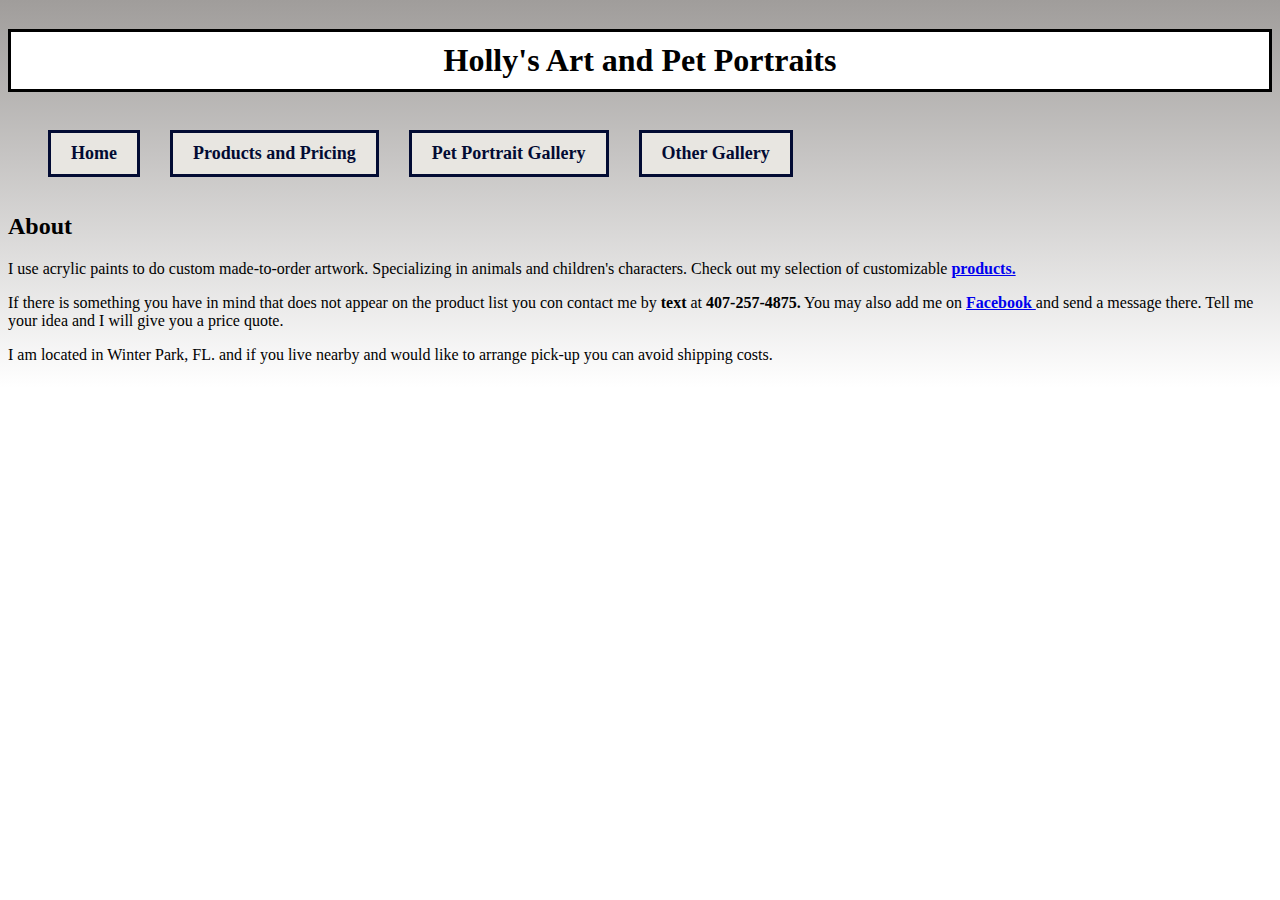
==== index.html @ 1f236636 "mywebsite" ====
<!DOCTYPE html>
<html>
    <meta charset="utf-8">
    <title>Holly's Art and Pet Portraits</title>
    <meta name="viewport" content="width=device-width, initial-scale=1">
    <link rel="stylesheet" href="petportraits.css">

<h1>Holly's Art and Pet Portraits</h1>
<nav>
    <ul>
        <li> <a href= index.html> Home </a></li>
        <li> <a href= products.html> Products and Pricing </a></li>
        <li> <a href= petportraits.html> Pet Portrait Gallery </a></li>
        <li> <a href= othergallery.html> Other Gallery </a></li>

        
    </ul>
</nav>

<h2>About</h2>
<p>I use acrylic paints to do custom made-to-order artwork. Specializing in animals and children's characters. Check out my selection of customizable <strong><a href=products.html> products.</a></strong> </p>
<p>If there is something you have in mind that does not appear on the product list you con contact me by <strong>text</strong> at <strong>407-257-4875.</strong> You may also add me on <strong><a href="https://www.facebook.com/holly.steele.735"> Facebook </a></strong> and send a message there. Tell me your idea and I will give you a price quote.</p>
<p>I am located in Winter Park, FL. and if you live nearby and would like to arrange pick-up you can avoid shipping costs.</p>
 </html>
---- petportraits.css ----
html {
    background-image: linear-gradient(to bottom,#a09d9b, white );
    background-position: right center;
    background-repeat: no-repeat;
    min-width: 450px;
    display:flex;
}

h1 {
    background-color:white;
    text-align:center;
    background-image: url(github/asap/paint.jpg);
    border: 3px solid black;
    padding: 10px 20px;
}

nav {
    display:flex;
}

nav a {
    display:flex;
    text-decoration: none;
    color: #020b33;
    padding: 10px  20px ;
    border: 3px solid #020b33;
    font-weight: bold;
    font-size: large;
}

nav a:hover {
    background-color:#7e849e ;
}

nav li {
    flex:1;
    list-style: none;
    float:left;
    margin-right: 30px;
    background-color:#e8e6e1 ;
    border: 1px gray;
    background-image: url(github/asap/paint.jpg);
    background-position: top;
}

img {
    padding: 3px  3px;
}

table th {
    text-align:left;
    background-color: #869960;
    color: #FFF;
    text-shadow: 1px 1px 0 rgba(0, 0, 0, .4);
}

table th, 
table td {
    border: 1px solid #869960;
    padding: 10px;
}

table {
    border-spacing: 0;
    border-collapse: collapse;
    width: 100%;
    background-color: white;
}

table tbody tr:nth-child(odd) td {
    background-color: rgba(0, 0, 0, .2);
}

.col-item {
    width: 40%;
}

.col-product,
.col-price,
.col-shipping {
    width:20%;
}

table tr :nth-child(2),
table tr :nth-child(3),
table tr :nth-child(4) {
    text-align: center;
}
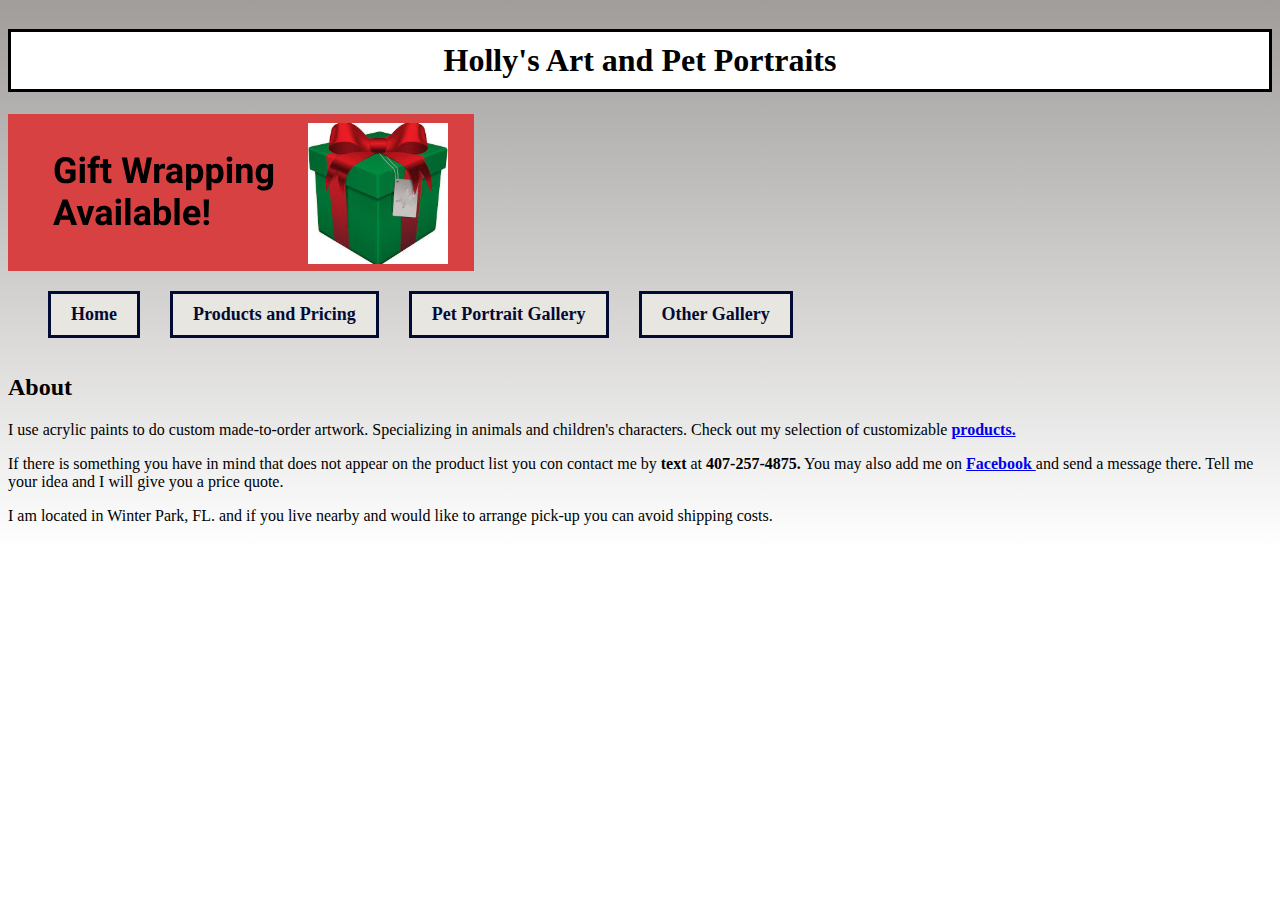
==== commit 549f8595: "gift wrap" ====
--- a/index.html
+++ b/index.html
@@ -6,6 +6,21 @@
     <link rel="stylesheet" href="petportraits.css">
 
 <h1>Holly's Art and Pet Portraits</h1>
+
+<svg width="466" height="157" viewBox="0 0 466 157" fill="none" xmlns="http://www.w3.org/2000/svg" xmlns:xlink="http://www.w3.org/1999/xlink">
+    <rect width="466" height="157" fill="white"/>
+    <rect width="466" height="157" fill="#D84141"/>
+    <rect x="300" y="9" width="140" height="141" fill="url(#pattern0)"/>
+    <path d="M67.5352 65.7656C66.5859 66.9023 65.2441 67.7871 63.5098 68.4199C61.7754 69.041 59.8535 69.3516 57.7441 69.3516C55.5293 69.3516 53.584 68.8711 51.9082 67.9102C50.2441 66.9375 48.9551 65.5312 48.041 63.6914C47.1387 61.8516 46.6758 59.6895 46.6523 57.2051V55.4648C46.6523 52.9102 47.0801 50.7012 47.9355 48.8379C48.8027 46.9629 50.0449 45.5332 51.6621 44.5488C53.291 43.5527 55.1953 43.0547 57.375 43.0547C60.4102 43.0547 62.7832 43.7812 64.4941 45.2344C66.2051 46.6758 67.2188 48.7793 67.5352 51.5449H62.4023C62.168 50.0801 61.6465 49.0078 60.8379 48.3281C60.041 47.6484 58.9395 47.3086 57.5332 47.3086C55.7402 47.3086 54.375 47.9824 53.4375 49.3301C52.5 50.6777 52.0254 52.6816 52.0137 55.3418V56.9766C52.0137 59.6602 52.5234 61.6875 53.543 63.0586C54.5625 64.4297 56.0566 65.1152 58.0254 65.1152C60.0059 65.1152 61.418 64.6934 62.2617 63.8496V59.4375H57.4629V55.5527H67.5352V65.7656ZM76.8516 69H71.7539V49.9805H76.8516V69ZM71.4551 45.0586C71.4551 44.2969 71.707 43.6699 72.2109 43.1777C72.7266 42.6855 73.4238 42.4395 74.3027 42.4395C75.1699 42.4395 75.8613 42.6855 76.377 43.1777C76.8926 43.6699 77.1504 44.2969 77.1504 45.0586C77.1504 45.832 76.8867 46.4648 76.3594 46.957C75.8438 47.4492 75.1582 47.6953 74.3027 47.6953C73.4473 47.6953 72.7559 47.4492 72.2285 46.957C71.7129 46.4648 71.4551 45.832 71.4551 45.0586ZM82.4414 69V53.707H79.6113V49.9805H82.4414V48.3633C82.4414 46.2305 83.0508 44.5781 84.2695 43.4062C85.5 42.2227 87.2168 41.6309 89.4199 41.6309C90.123 41.6309 90.9844 41.748 92.0039 41.9824L91.9512 45.9199C91.5293 45.8145 91.0137 45.7617 90.4043 45.7617C88.4941 45.7617 87.5391 46.6582 87.5391 48.4512V49.9805H91.3184V53.707H87.5391V69H82.4414ZM100.037 45.3047V49.9805H103.289V53.707H100.037V63.1992C100.037 63.9023 100.172 64.4062 100.441 64.7109C100.711 65.0156 101.227 65.168 101.988 65.168C102.551 65.168 103.049 65.127 103.482 65.0449V68.8945C102.486 69.1992 101.461 69.3516 100.406 69.3516C96.8438 69.3516 95.0273 67.5527 94.957 63.9551V53.707H92.1797V49.9805H94.957V45.3047H100.037ZM135.352 61.6172L138.797 43.4062H144.053L138.375 69H133.066L128.9 51.8789L124.734 69H119.426L113.748 43.4062H119.004L122.467 61.582L126.686 43.4062H131.15L135.352 61.6172ZM156.885 54.7441C156.193 54.6504 155.584 54.6035 155.057 54.6035C153.135 54.6035 151.875 55.2539 151.277 56.5547V69H146.197V49.9805H150.996L151.137 52.248C152.156 50.502 153.568 49.6289 155.373 49.6289C155.936 49.6289 156.463 49.7051 156.955 49.8574L156.885 54.7441ZM169.84 69C169.605 68.543 169.436 67.9746 169.33 67.2949C168.1 68.666 166.5 69.3516 164.531 69.3516C162.668 69.3516 161.121 68.8125 159.891 67.7344C158.672 66.6562 158.062 65.2969 158.062 63.6562C158.062 61.6406 158.807 60.0938 160.295 59.0156C161.795 57.9375 163.957 57.3926 166.781 57.3809H169.119V56.291C169.119 55.4121 168.891 54.709 168.434 54.1816C167.988 53.6543 167.279 53.3906 166.307 53.3906C165.451 53.3906 164.777 53.5957 164.285 54.0059C163.805 54.416 163.564 54.9785 163.564 55.6934H158.484C158.484 54.5918 158.824 53.5723 159.504 52.6348C160.184 51.6973 161.145 50.9648 162.387 50.4375C163.629 49.8984 165.023 49.6289 166.57 49.6289C168.914 49.6289 170.771 50.2207 172.143 51.4043C173.525 52.5762 174.217 54.2285 174.217 56.3613V64.6055C174.229 66.4102 174.48 67.7754 174.973 68.7012V69H169.84ZM165.639 65.4668C166.389 65.4668 167.08 65.3027 167.713 64.9746C168.346 64.6348 168.814 64.1836 169.119 63.6211V60.3516H167.221C164.678 60.3516 163.324 61.2305 163.16 62.9883L163.143 63.2871C163.143 63.9199 163.365 64.4414 163.811 64.8516C164.256 65.2617 164.865 65.4668 165.639 65.4668ZM195.24 59.666C195.24 62.5957 194.572 64.9453 193.236 66.7148C191.912 68.4727 190.119 69.3516 187.857 69.3516C185.936 69.3516 184.383 68.6836 183.199 67.3477V76.3125H178.119V49.9805H182.83L183.006 51.8438C184.236 50.3672 185.842 49.6289 187.822 49.6289C190.166 49.6289 191.988 50.4961 193.289 52.2305C194.59 53.9648 195.24 56.3555 195.24 59.4023V59.666ZM190.16 59.2969C190.16 57.5273 189.844 56.1621 189.211 55.2012C188.59 54.2402 187.682 53.7598 186.486 53.7598C184.893 53.7598 183.797 54.3691 183.199 55.5879V63.375C183.82 64.6289 184.928 65.2559 186.521 65.2559C188.947 65.2559 190.16 63.2695 190.16 59.2969ZM215.525 59.666C215.525 62.5957 214.857 64.9453 213.521 66.7148C212.197 68.4727 210.404 69.3516 208.143 69.3516C206.221 69.3516 204.668 68.6836 203.484 67.3477V76.3125H198.404V49.9805H203.115L203.291 51.8438C204.521 50.3672 206.127 49.6289 208.107 49.6289C210.451 49.6289 212.273 50.4961 213.574 52.2305C214.875 53.9648 215.525 56.3555 215.525 59.4023V59.666ZM210.445 59.2969C210.445 57.5273 210.129 56.1621 209.496 55.2012C208.875 54.2402 207.967 53.7598 206.771 53.7598C205.178 53.7598 204.082 54.3691 203.484 55.5879V63.375C204.105 64.6289 205.213 65.2559 206.807 65.2559C209.232 65.2559 210.445 63.2695 210.445 59.2969ZM224.051 69H218.953V49.9805H224.051V69ZM218.654 45.0586C218.654 44.2969 218.906 43.6699 219.41 43.1777C219.926 42.6855 220.623 42.4395 221.502 42.4395C222.369 42.4395 223.061 42.6855 223.576 43.1777C224.092 43.6699 224.35 44.2969 224.35 45.0586C224.35 45.832 224.086 46.4648 223.559 46.957C223.043 47.4492 222.357 47.6953 221.502 47.6953C220.646 47.6953 219.955 47.4492 219.428 46.957C218.912 46.4648 218.654 45.832 218.654 45.0586ZM232.928 49.9805L233.086 52.1777C234.445 50.4785 236.268 49.6289 238.553 49.6289C240.568 49.6289 242.068 50.2207 243.053 51.4043C244.037 52.5879 244.541 54.3574 244.564 56.7129V69H239.484V56.8359C239.484 55.7578 239.25 54.9785 238.781 54.498C238.312 54.0059 237.533 53.7598 236.443 53.7598C235.014 53.7598 233.941 54.3691 233.227 55.5879V69H228.146V49.9805H232.928ZM247.693 59.3496C247.693 56.4316 248.385 54.082 249.768 52.3008C251.162 50.5195 253.037 49.6289 255.393 49.6289C257.479 49.6289 259.102 50.3438 260.262 51.7734L260.473 49.9805H265.078V68.3672C265.078 70.0312 264.697 71.4785 263.936 72.709C263.186 73.9395 262.125 74.877 260.754 75.5215C259.383 76.166 257.777 76.4883 255.938 76.4883C254.543 76.4883 253.184 76.207 251.859 75.6445C250.535 75.0938 249.533 74.3789 248.854 73.5L251.104 70.4062C252.369 71.8242 253.904 72.5332 255.709 72.5332C257.057 72.5332 258.105 72.1699 258.855 71.4434C259.605 70.7285 259.98 69.709 259.98 68.3848V67.3652C258.809 68.6895 257.268 69.3516 255.357 69.3516C253.072 69.3516 251.221 68.4609 249.803 66.6797C248.396 64.8867 247.693 62.5137 247.693 59.5605V59.3496ZM252.773 59.7188C252.773 61.4414 253.119 62.7949 253.811 63.7793C254.502 64.752 255.451 65.2383 256.658 65.2383C258.205 65.2383 259.312 64.6582 259.98 63.498V55.5C259.301 54.3398 258.205 53.7598 256.693 53.7598C255.475 53.7598 254.514 54.2578 253.811 55.2539C253.119 56.25 252.773 57.7383 252.773 59.7188ZM61.7344 105.727H52.4883L50.7305 111H45.123L54.6504 85.4062H59.5371L69.1172 111H63.5098L61.7344 105.727ZM53.9121 101.455H60.3105L57.0938 91.875L53.9121 101.455ZM77.4141 104.795L80.9473 91.9805H86.2559L79.8398 111H74.9883L68.5723 91.9805H73.8809L77.4141 104.795ZM99.2461 111C99.0117 110.543 98.8418 109.975 98.7363 109.295C97.5059 110.666 95.9062 111.352 93.9375 111.352C92.0742 111.352 90.5273 110.812 89.2969 109.734C88.0781 108.656 87.4688 107.297 87.4688 105.656C87.4688 103.641 88.2129 102.094 89.7012 101.016C91.2012 99.9375 93.3633 99.3926 96.1875 99.3809H98.5254V98.291C98.5254 97.4121 98.2969 96.709 97.8398 96.1816C97.3945 95.6543 96.6855 95.3906 95.7129 95.3906C94.8574 95.3906 94.1836 95.5957 93.6914 96.0059C93.2109 96.416 92.9707 96.9785 92.9707 97.6934H87.8906C87.8906 96.5918 88.2305 95.5723 88.9102 94.6348C89.5898 93.6973 90.5508 92.9648 91.793 92.4375C93.0352 91.8984 94.4297 91.6289 95.9766 91.6289C98.3203 91.6289 100.178 92.2207 101.549 93.4043C102.932 94.5762 103.623 96.2285 103.623 98.3613V106.605C103.635 108.41 103.887 109.775 104.379 110.701V111H99.2461ZM95.0449 107.467C95.7949 107.467 96.4863 107.303 97.1191 106.975C97.752 106.635 98.2207 106.184 98.5254 105.621V102.352H96.627C94.084 102.352 92.7305 103.23 92.5664 104.988L92.5488 105.287C92.5488 105.92 92.7715 106.441 93.2168 106.852C93.6621 107.262 94.2715 107.467 95.0449 107.467ZM112.887 111H107.789V91.9805H112.887V111ZM107.49 87.0586C107.49 86.2969 107.742 85.6699 108.246 85.1777C108.762 84.6855 109.459 84.4395 110.338 84.4395C111.205 84.4395 111.896 84.6855 112.412 85.1777C112.928 85.6699 113.186 86.2969 113.186 87.0586C113.186 87.832 112.922 88.4648 112.395 88.957C111.879 89.4492 111.193 89.6953 110.338 89.6953C109.482 89.6953 108.791 89.4492 108.264 88.957C107.748 88.4648 107.49 87.832 107.49 87.0586ZM122.449 111H117.352V84H122.449V111ZM137.672 111C137.438 110.543 137.268 109.975 137.162 109.295C135.932 110.666 134.332 111.352 132.363 111.352C130.5 111.352 128.953 110.812 127.723 109.734C126.504 108.656 125.895 107.297 125.895 105.656C125.895 103.641 126.639 102.094 128.127 101.016C129.627 99.9375 131.789 99.3926 134.613 99.3809H136.951V98.291C136.951 97.4121 136.723 96.709 136.266 96.1816C135.82 95.6543 135.111 95.3906 134.139 95.3906C133.283 95.3906 132.609 95.5957 132.117 96.0059C131.637 96.416 131.396 96.9785 131.396 97.6934H126.316C126.316 96.5918 126.656 95.5723 127.336 94.6348C128.016 93.6973 128.977 92.9648 130.219 92.4375C131.461 91.8984 132.855 91.6289 134.402 91.6289C136.746 91.6289 138.604 92.2207 139.975 93.4043C141.357 94.5762 142.049 96.2285 142.049 98.3613V106.605C142.061 108.41 142.312 109.775 142.805 110.701V111H137.672ZM133.471 107.467C134.221 107.467 134.912 107.303 135.545 106.975C136.178 106.635 136.646 106.184 136.951 105.621V102.352H135.053C132.51 102.352 131.156 103.23 130.992 104.988L130.975 105.287C130.975 105.92 131.197 106.441 131.643 106.852C132.088 107.262 132.697 107.467 133.471 107.467ZM163.09 101.666C163.09 104.713 162.439 107.092 161.139 108.803C159.838 110.502 158.021 111.352 155.689 111.352C153.627 111.352 151.98 110.561 150.75 108.979L150.521 111H145.951V84H151.031V93.6855C152.203 92.3145 153.744 91.6289 155.654 91.6289C157.975 91.6289 159.791 92.4844 161.104 94.1953C162.428 95.8945 163.09 98.291 163.09 101.385V101.666ZM158.01 101.297C158.01 99.375 157.705 97.9746 157.096 97.0957C156.486 96.2051 155.578 95.7598 154.371 95.7598C152.754 95.7598 151.641 96.4219 151.031 97.7461V105.252C151.652 106.588 152.777 107.256 154.406 107.256C156.047 107.256 157.125 106.447 157.641 104.83C157.887 104.057 158.01 102.879 158.01 101.297ZM171.598 111H166.5V84H171.598V111ZM184.553 111.352C181.764 111.352 179.49 110.496 177.732 108.785C175.986 107.074 175.113 104.795 175.113 101.947V101.455C175.113 99.5449 175.482 97.8398 176.221 96.3398C176.959 94.8281 178.002 93.668 179.35 92.8594C180.709 92.0391 182.256 91.6289 183.99 91.6289C186.592 91.6289 188.637 92.4492 190.125 94.0898C191.625 95.7305 192.375 98.0566 192.375 101.068V103.143H180.264C180.428 104.385 180.92 105.381 181.74 106.131C182.572 106.881 183.621 107.256 184.887 107.256C186.844 107.256 188.373 106.547 189.475 105.129L191.971 107.924C191.209 109.002 190.178 109.846 188.877 110.455C187.576 111.053 186.135 111.352 184.553 111.352ZM183.973 95.7422C182.965 95.7422 182.145 96.082 181.512 96.7617C180.891 97.4414 180.492 98.4141 180.316 99.6797H187.383V99.2754C187.359 98.1504 187.055 97.2832 186.469 96.6738C185.883 96.0527 185.051 95.7422 183.973 95.7422ZM200.443 103.143H196.225L195.627 85.4062H201.041L200.443 103.143ZM198.334 105.92C199.189 105.92 199.875 106.172 200.391 106.676C200.918 107.18 201.182 107.824 201.182 108.609C201.182 109.383 200.918 110.021 200.391 110.525C199.875 111.029 199.189 111.281 198.334 111.281C197.49 111.281 196.805 111.029 196.277 110.525C195.762 110.021 195.504 109.383 195.504 108.609C195.504 107.836 195.762 107.197 196.277 106.693C196.805 106.178 197.49 105.92 198.334 105.92Z" fill="black"/>
+    <defs>
+    <pattern id="pattern0" patternContentUnits="objectBoundingBox" width="1" height="1">
+    <use xlink:href="#image0" transform="translate(0 -0.0121787) scale(0.00452489)"/>
+    </pattern>
+    <image id="image0" width="221" height="228" xlink:href="[data-uri]"/>
+    </defs>
+    </svg>
+    
+    
 <nav>
     <ul>
         <li> <a href= index.html> Home </a></li>
--- a/petportraits.css
+++ b/petportraits.css
@@ -9,7 +9,7 @@
 h1 {
     background-color:white;
     text-align:center;
-    background-image: url(github/asap/paint.jpg);
+    background-image: url(..asap/paint.jpg);
     border: 3px solid black;
     padding: 10px 20px;
 }
@@ -39,7 +39,7 @@
     margin-right: 30px;
     background-color:#e8e6e1 ;
     border: 1px gray;
-    background-image: url(github/asap/paint.jpg);
+    background-image: url(..asap/paint.jpg);
     background-position: top;
 }
 
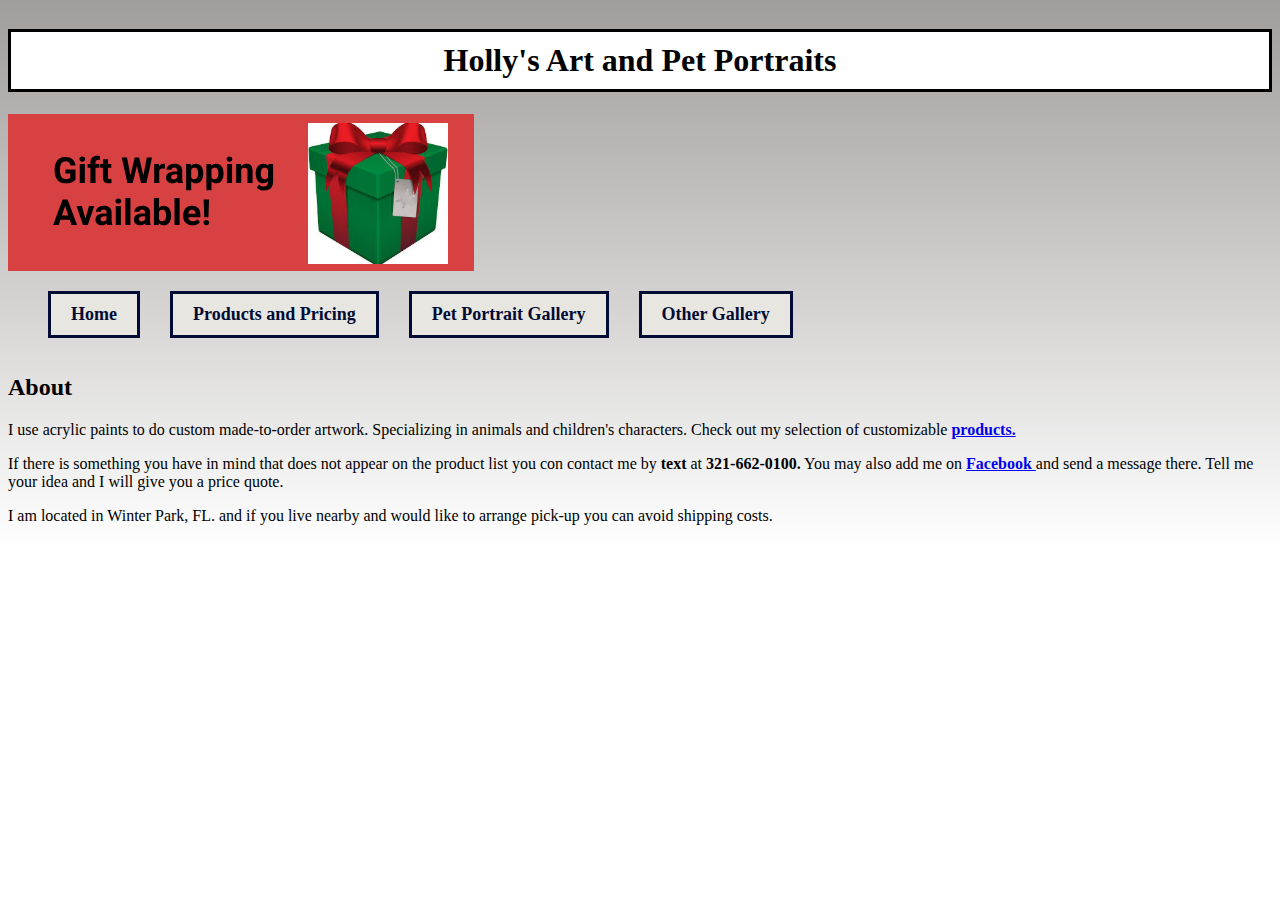
==== commit 08c941ab: "change phone #" ====
--- a/index.html
+++ b/index.html
@@ -34,6 +34,6 @@
 
 <h2>About</h2>
 <p>I use acrylic paints to do custom made-to-order artwork. Specializing in animals and children's characters. Check out my selection of customizable <strong><a href=products.html> products.</a></strong> </p>
-<p>If there is something you have in mind that does not appear on the product list you con contact me by <strong>text</strong> at <strong>407-257-4875.</strong> You may also add me on <strong><a href="https://www.facebook.com/holly.steele.735"> Facebook </a></strong> and send a message there. Tell me your idea and I will give you a price quote.</p>
+<p>If there is something you have in mind that does not appear on the product list you con contact me by <strong>text</strong> at <strong>321-662-0100.</strong> You may also add me on <strong><a href="https://www.facebook.com/holly.steele.735"> Facebook </a></strong> and send a message there. Tell me your idea and I will give you a price quote.</p>
 <p>I am located in Winter Park, FL. and if you live nearby and would like to arrange pick-up you can avoid shipping costs.</p>
  </html>   
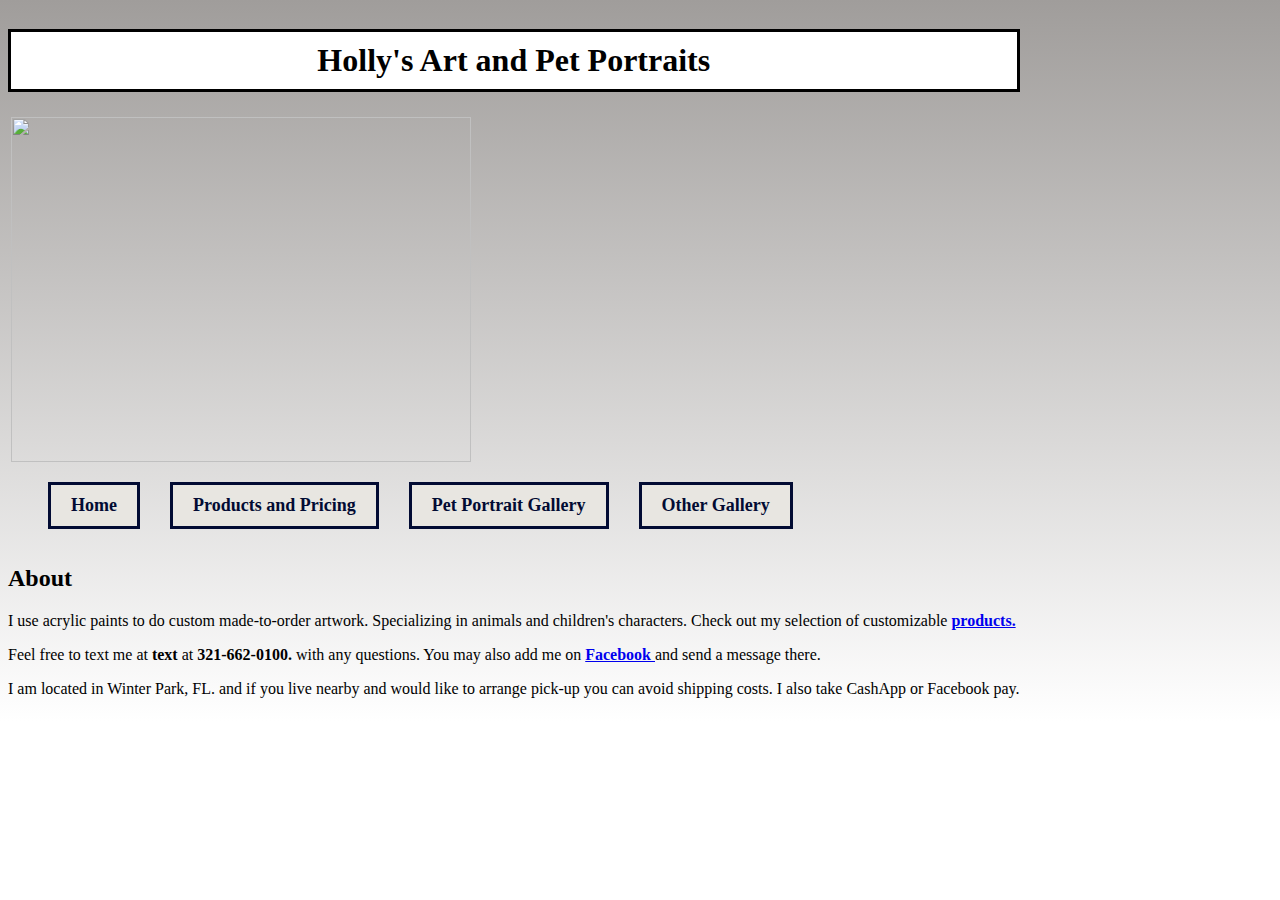
==== commit d69eb99c: "phone" ====
--- a/index.html
+++ b/index.html
@@ -6,19 +6,7 @@
     <link rel="stylesheet" href="petportraits.css">
 
 <h1>Holly's Art and Pet Portraits</h1>
-
-<svg width="466" height="157" viewBox="0 0 466 157" fill="none" xmlns="http://www.w3.org/2000/svg" xmlns:xlink="http://www.w3.org/1999/xlink">
-    <rect width="466" height="157" fill="white"/>
-    <rect width="466" height="157" fill="#D84141"/>
-    <rect x="300" y="9" width="140" height="141" fill="url(#pattern0)"/>
-    <path d="M67.5352 65.7656C66.5859 66.9023 65.2441 67.7871 63.5098 68.4199C61.7754 69.041 59.8535 69.3516 57.7441 69.3516C55.5293 69.3516 53.584 68.8711 51.9082 67.9102C50.2441 66.9375 48.9551 65.5312 48.041 63.6914C47.1387 61.8516 46.6758 59.6895 46.6523 57.2051V55.4648C46.6523 52.9102 47.0801 50.7012 47.9355 48.8379C48.8027 46.9629 50.0449 45.5332 51.6621 44.5488C53.291 43.5527 55.1953 43.0547 57.375 43.0547C60.4102 43.0547 62.7832 43.7812 64.4941 45.2344C66.2051 46.6758 67.2188 48.7793 67.5352 51.5449H62.4023C62.168 50.0801 61.6465 49.0078 60.8379 48.3281C60.041 47.6484 58.9395 47.3086 57.5332 47.3086C55.7402 47.3086 54.375 47.9824 53.4375 49.3301C52.5 50.6777 52.0254 52.6816 52.0137 55.3418V56.9766C52.0137 59.6602 52.5234 61.6875 53.543 63.0586C54.5625 64.4297 56.0566 65.1152 58.0254 65.1152C60.0059 65.1152 61.418 64.6934 62.2617 63.8496V59.4375H57.4629V55.5527H67.5352V65.7656ZM76.8516 69H71.7539V49.9805H76.8516V69ZM71.4551 45.0586C71.4551 44.2969 71.707 43.6699 72.2109 43.1777C72.7266 42.6855 73.4238 42.4395 74.3027 42.4395C75.1699 42.4395 75.8613 42.6855 76.377 43.1777C76.8926 43.6699 77.1504 44.2969 77.1504 45.0586C77.1504 45.832 76.8867 46.4648 76.3594 46.957C75.8438 47.4492 75.1582 47.6953 74.3027 47.6953C73.4473 47.6953 72.7559 47.4492 72.2285 46.957C71.7129 46.4648 71.4551 45.832 71.4551 45.0586ZM82.4414 69V53.707H79.6113V49.9805H82.4414V48.3633C82.4414 46.2305 83.0508 44.5781 84.2695 43.4062C85.5 42.2227 87.2168 41.6309 89.4199 41.6309C90.123 41.6309 90.9844 41.748 92.0039 41.9824L91.9512 45.9199C91.5293 45.8145 91.0137 45.7617 90.4043 45.7617C88.4941 45.7617 87.5391 46.6582 87.5391 48.4512V49.9805H91.3184V53.707H87.5391V69H82.4414ZM100.037 45.3047V49.9805H103.289V53.707H100.037V63.1992C100.037 63.9023 100.172 64.4062 100.441 64.7109C100.711 65.0156 101.227 65.168 101.988 65.168C102.551 65.168 103.049 65.127 103.482 65.0449V68.8945C102.486 69.1992 101.461 69.3516 100.406 69.3516C96.8438 69.3516 95.0273 67.5527 94.957 63.9551V53.707H92.1797V49.9805H94.957V45.3047H100.037ZM135.352 61.6172L138.797 43.4062H144.053L138.375 69H133.066L128.9 51.8789L124.734 69H119.426L113.748 43.4062H119.004L122.467 61.582L126.686 43.4062H131.15L135.352 61.6172ZM156.885 54.7441C156.193 54.6504 155.584 54.6035 155.057 54.6035C153.135 54.6035 151.875 55.2539 151.277 56.5547V69H146.197V49.9805H150.996L151.137 52.248C152.156 50.502 153.568 49.6289 155.373 49.6289C155.936 49.6289 156.463 49.7051 156.955 49.8574L156.885 54.7441ZM169.84 69C169.605 68.543 169.436 67.9746 169.33 67.2949C168.1 68.666 166.5 69.3516 164.531 69.3516C162.668 69.3516 161.121 68.8125 159.891 67.7344C158.672 66.6562 158.062 65.2969 158.062 63.6562C158.062 61.6406 158.807 60.0938 160.295 59.0156C161.795 57.9375 163.957 57.3926 166.781 57.3809H169.119V56.291C169.119 55.4121 168.891 54.709 168.434 54.1816C167.988 53.6543 167.279 53.3906 166.307 53.3906C165.451 53.3906 164.777 53.5957 164.285 54.0059C163.805 54.416 163.564 54.9785 163.564 55.6934H158.484C158.484 54.5918 158.824 53.5723 159.504 52.6348C160.184 51.6973 161.145 50.9648 162.387 50.4375C163.629 49.8984 165.023 49.6289 166.57 49.6289C168.914 49.6289 170.771 50.2207 172.143 51.4043C173.525 52.5762 174.217 54.2285 174.217 56.3613V64.6055C174.229 66.4102 174.48 67.7754 174.973 68.7012V69H169.84ZM165.639 65.4668C166.389 65.4668 167.08 65.3027 167.713 64.9746C168.346 64.6348 168.814 64.1836 169.119 63.6211V60.3516H167.221C164.678 60.3516 163.324 61.2305 163.16 62.9883L163.143 63.2871C163.143 63.9199 163.365 64.4414 163.811 64.8516C164.256 65.2617 164.865 65.4668 165.639 65.4668ZM195.24 59.666C195.24 62.5957 194.572 64.9453 193.236 66.7148C191.912 68.4727 190.119 69.3516 187.857 69.3516C185.936 69.3516 184.383 68.6836 183.199 67.3477V76.3125H178.119V49.9805H182.83L183.006 51.8438C184.236 50.3672 185.842 49.6289 187.822 49.6289C190.166 49.6289 191.988 50.4961 193.289 52.2305C194.59 53.9648 195.24 56.3555 195.24 59.4023V59.666ZM190.16 59.2969C190.16 57.5273 189.844 56.1621 189.211 55.2012C188.59 54.2402 187.682 53.7598 186.486 53.7598C184.893 53.7598 183.797 54.3691 183.199 55.5879V63.375C183.82 64.6289 184.928 65.2559 186.521 65.2559C188.947 65.2559 190.16 63.2695 190.16 59.2969ZM215.525 59.666C215.525 62.5957 214.857 64.9453 213.521 66.7148C212.197 68.4727 210.404 69.3516 208.143 69.3516C206.221 69.3516 204.668 68.6836 203.484 67.3477V76.3125H198.404V49.9805H203.115L203.291 51.8438C204.521 50.3672 206.127 49.6289 208.107 49.6289C210.451 49.6289 212.273 50.4961 213.574 52.2305C214.875 53.9648 215.525 56.3555 215.525 59.4023V59.666ZM210.445 59.2969C210.445 57.5273 210.129 56.1621 209.496 55.2012C208.875 54.2402 207.967 53.7598 206.771 53.7598C205.178 53.7598 204.082 54.3691 203.484 55.5879V63.375C204.105 64.6289 205.213 65.2559 206.807 65.2559C209.232 65.2559 210.445 63.2695 210.445 59.2969ZM224.051 69H218.953V49.9805H224.051V69ZM218.654 45.0586C218.654 44.2969 218.906 43.6699 219.41 43.1777C219.926 42.6855 220.623 42.4395 221.502 42.4395C222.369 42.4395 223.061 42.6855 223.576 43.1777C224.092 43.6699 224.35 44.2969 224.35 45.0586C224.35 45.832 224.086 46.4648 223.559 46.957C223.043 47.4492 222.357 47.6953 221.502 47.6953C220.646 47.6953 219.955 47.4492 219.428 46.957C218.912 46.4648 218.654 45.832 218.654 45.0586ZM232.928 49.9805L233.086 52.1777C234.445 50.4785 236.268 49.6289 238.553 49.6289C240.568 49.6289 242.068 50.2207 243.053 51.4043C244.037 52.5879 244.541 54.3574 244.564 56.7129V69H239.484V56.8359C239.484 55.7578 239.25 54.9785 238.781 54.498C238.312 54.0059 237.533 53.7598 236.443 53.7598C235.014 53.7598 233.941 54.3691 233.227 55.5879V69H228.146V49.9805H232.928ZM247.693 59.3496C247.693 56.4316 248.385 54.082 249.768 52.3008C251.162 50.5195 253.037 49.6289 255.393 49.6289C257.479 49.6289 259.102 50.3438 260.262 51.7734L260.473 49.9805H265.078V68.3672C265.078 70.0312 264.697 71.4785 263.936 72.709C263.186 73.9395 262.125 74.877 260.754 75.5215C259.383 76.166 257.777 76.4883 255.938 76.4883C254.543 76.4883 253.184 76.207 251.859 75.6445C250.535 75.0938 249.533 74.3789 248.854 73.5L251.104 70.4062C252.369 71.8242 253.904 72.5332 255.709 72.5332C257.057 72.5332 258.105 72.1699 258.855 71.4434C259.605 70.7285 259.98 69.709 259.98 68.3848V67.3652C258.809 68.6895 257.268 69.3516 255.357 69.3516C253.072 69.3516 251.221 68.4609 249.803 66.6797C248.396 64.8867 247.693 62.5137 247.693 59.5605V59.3496ZM252.773 59.7188C252.773 61.4414 253.119 62.7949 253.811 63.7793C254.502 64.752 255.451 65.2383 256.658 65.2383C258.205 65.2383 259.312 64.6582 259.98 63.498V55.5C259.301 54.3398 258.205 53.7598 256.693 53.7598C255.475 53.7598 254.514 54.2578 253.811 55.2539C253.119 56.25 252.773 57.7383 252.773 59.7188ZM61.7344 105.727H52.4883L50.7305 111H45.123L54.6504 85.4062H59.5371L69.1172 111H63.5098L61.7344 105.727ZM53.9121 101.455H60.3105L57.0938 91.875L53.9121 101.455ZM77.4141 104.795L80.9473 91.9805H86.2559L79.8398 111H74.9883L68.5723 91.9805H73.8809L77.4141 104.795ZM99.2461 111C99.0117 110.543 98.8418 109.975 98.7363 109.295C97.5059 110.666 95.9062 111.352 93.9375 111.352C92.0742 111.352 90.5273 110.812 89.2969 109.734C88.0781 108.656 87.4688 107.297 87.4688 105.656C87.4688 103.641 88.2129 102.094 89.7012 101.016C91.2012 99.9375 93.3633 99.3926 96.1875 99.3809H98.5254V98.291C98.5254 97.4121 98.2969 96.709 97.8398 96.1816C97.3945 95.6543 96.6855 95.3906 95.7129 95.3906C94.8574 95.3906 94.1836 95.5957 93.6914 96.0059C93.2109 96.416 92.9707 96.9785 92.9707 97.6934H87.8906C87.8906 96.5918 88.2305 95.5723 88.9102 94.6348C89.5898 93.6973 90.5508 92.9648 91.793 92.4375C93.0352 91.8984 94.4297 91.6289 95.9766 91.6289C98.3203 91.6289 100.178 92.2207 101.549 93.4043C102.932 94.5762 103.623 96.2285 103.623 98.3613V106.605C103.635 108.41 103.887 109.775 104.379 110.701V111H99.2461ZM95.0449 107.467C95.7949 107.467 96.4863 107.303 97.1191 106.975C97.752 106.635 98.2207 106.184 98.5254 105.621V102.352H96.627C94.084 102.352 92.7305 103.23 92.5664 104.988L92.5488 105.287C92.5488 105.92 92.7715 106.441 93.2168 106.852C93.6621 107.262 94.2715 107.467 95.0449 107.467ZM112.887 111H107.789V91.9805H112.887V111ZM107.49 87.0586C107.49 86.2969 107.742 85.6699 108.246 85.1777C108.762 84.6855 109.459 84.4395 110.338 84.4395C111.205 84.4395 111.896 84.6855 112.412 85.1777C112.928 85.6699 113.186 86.2969 113.186 87.0586C113.186 87.832 112.922 88.4648 112.395 88.957C111.879 89.4492 111.193 89.6953 110.338 89.6953C109.482 89.6953 108.791 89.4492 108.264 88.957C107.748 88.4648 107.49 87.832 107.49 87.0586ZM122.449 111H117.352V84H122.449V111ZM137.672 111C137.438 110.543 137.268 109.975 137.162 109.295C135.932 110.666 134.332 111.352 132.363 111.352C130.5 111.352 128.953 110.812 127.723 109.734C126.504 108.656 125.895 107.297 125.895 105.656C125.895 103.641 126.639 102.094 128.127 101.016C129.627 99.9375 131.789 99.3926 134.613 99.3809H136.951V98.291C136.951 97.4121 136.723 96.709 136.266 96.1816C135.82 95.6543 135.111 95.3906 134.139 95.3906C133.283 95.3906 132.609 95.5957 132.117 96.0059C131.637 96.416 131.396 96.9785 131.396 97.6934H126.316C126.316 96.5918 126.656 95.5723 127.336 94.6348C128.016 93.6973 128.977 92.9648 130.219 92.4375C131.461 91.8984 132.855 91.6289 134.402 91.6289C136.746 91.6289 138.604 92.2207 139.975 93.4043C141.357 94.5762 142.049 96.2285 142.049 98.3613V106.605C142.061 108.41 142.312 109.775 142.805 110.701V111H137.672ZM133.471 107.467C134.221 107.467 134.912 107.303 135.545 106.975C136.178 106.635 136.646 106.184 136.951 105.621V102.352H135.053C132.51 102.352 131.156 103.23 130.992 104.988L130.975 105.287C130.975 105.92 131.197 106.441 131.643 106.852C132.088 107.262 132.697 107.467 133.471 107.467ZM163.09 101.666C163.09 104.713 162.439 107.092 161.139 108.803C159.838 110.502 158.021 111.352 155.689 111.352C153.627 111.352 151.98 110.561 150.75 108.979L150.521 111H145.951V84H151.031V93.6855C152.203 92.3145 153.744 91.6289 155.654 91.6289C157.975 91.6289 159.791 92.4844 161.104 94.1953C162.428 95.8945 163.09 98.291 163.09 101.385V101.666ZM158.01 101.297C158.01 99.375 157.705 97.9746 157.096 97.0957C156.486 96.2051 155.578 95.7598 154.371 95.7598C152.754 95.7598 151.641 96.4219 151.031 97.7461V105.252C151.652 106.588 152.777 107.256 154.406 107.256C156.047 107.256 157.125 106.447 157.641 104.83C157.887 104.057 158.01 102.879 158.01 101.297ZM171.598 111H166.5V84H171.598V111ZM184.553 111.352C181.764 111.352 179.49 110.496 177.732 108.785C175.986 107.074 175.113 104.795 175.113 101.947V101.455C175.113 99.5449 175.482 97.8398 176.221 96.3398C176.959 94.8281 178.002 93.668 179.35 92.8594C180.709 92.0391 182.256 91.6289 183.99 91.6289C186.592 91.6289 188.637 92.4492 190.125 94.0898C191.625 95.7305 192.375 98.0566 192.375 101.068V103.143H180.264C180.428 104.385 180.92 105.381 181.74 106.131C182.572 106.881 183.621 107.256 184.887 107.256C186.844 107.256 188.373 106.547 189.475 105.129L191.971 107.924C191.209 109.002 190.178 109.846 188.877 110.455C187.576 111.053 186.135 111.352 184.553 111.352ZM183.973 95.7422C182.965 95.7422 182.145 96.082 181.512 96.7617C180.891 97.4414 180.492 98.4141 180.316 99.6797H187.383V99.2754C187.359 98.1504 187.055 97.2832 186.469 96.6738C185.883 96.0527 185.051 95.7422 183.973 95.7422ZM200.443 103.143H196.225L195.627 85.4062H201.041L200.443 103.143ZM198.334 105.92C199.189 105.92 199.875 106.172 200.391 106.676C200.918 107.18 201.182 107.824 201.182 108.609C201.182 109.383 200.918 110.021 200.391 110.525C199.875 111.029 199.189 111.281 198.334 111.281C197.49 111.281 196.805 111.029 196.277 110.525C195.762 110.021 195.504 109.383 195.504 108.609C195.504 107.836 195.762 107.197 196.277 106.693C196.805 106.178 197.49 105.92 198.334 105.92Z" fill="black"/>
-    <defs>
-    <pattern id="pattern0" patternContentUnits="objectBoundingBox" width="1" height="1">
-    <use xlink:href="#image0" transform="translate(0 -0.0121787) scale(0.00452489)"/>
-    </pattern>
-    <image id="image0" width="221" height="228" xlink:href="[data-uri]"/>
-    </defs>
-    </svg>
+<img src="holly.JPG" width="460" height="345">
     
     
 <nav>
@@ -34,6 +22,6 @@
 
 <h2>About</h2>
 <p>I use acrylic paints to do custom made-to-order artwork. Specializing in animals and children's characters. Check out my selection of customizable <strong><a href=products.html> products.</a></strong> </p>
-<p>If there is something you have in mind that does not appear on the product list you con contact me by <strong>text</strong> at <strong>321-662-0100.</strong> You may also add me on <strong><a href="https://www.facebook.com/holly.steele.735"> Facebook </a></strong> and send a message there. Tell me your idea and I will give you a price quote.</p>
-<p>I am located in Winter Park, FL. and if you live nearby and would like to arrange pick-up you can avoid shipping costs.</p>
+<p>Feel free to text me at <strong>text</strong> at <strong>321-662-0100.</strong> with any questions. You may also add me on <strong><a href="https://www.facebook.com/holly.steele.735"> Facebook </a></strong> and send a message there. </p>
+<p>I am located in Winter Park, FL. and if you live nearby and would like to arrange pick-up you can avoid shipping costs.  I also take CashApp or Facebook pay.</p>
  </html>   
